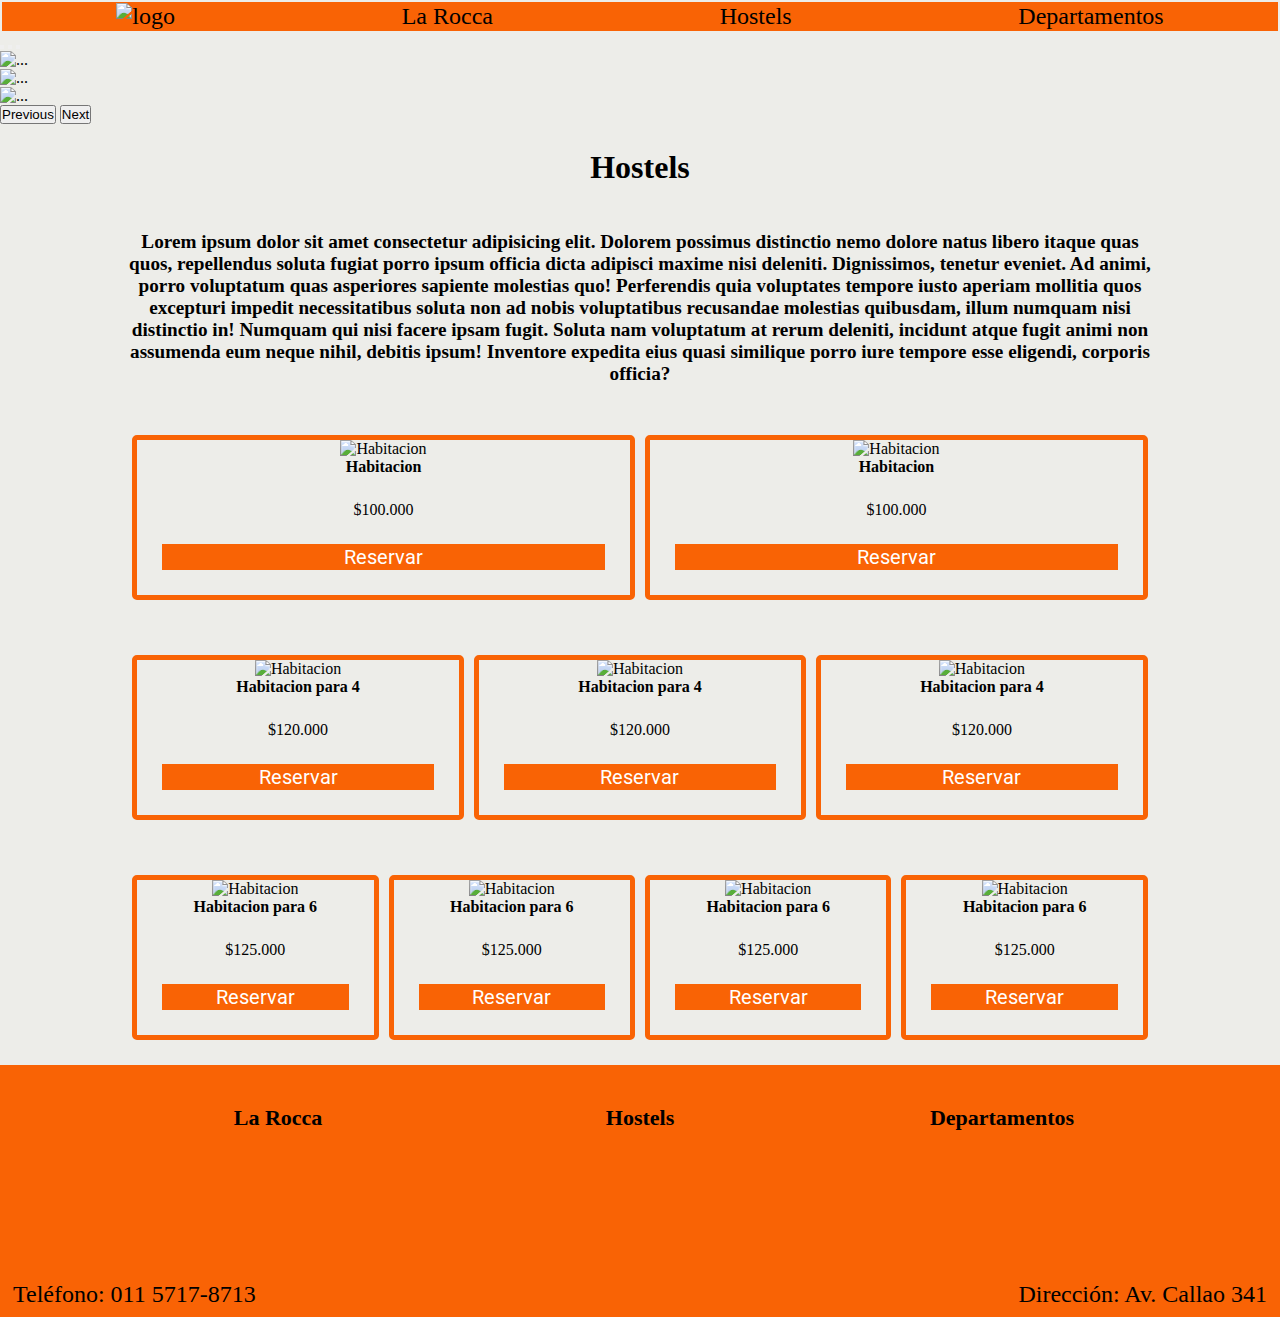
==== vistas/hostels.html @ f7b703c6 "first commit" ====
<!DOCTYPE html>
<html lang="en">

<head>
    <link href="https://cdn.jsdelivr.net/npm/bootstrap@5.1.3/dist/css/bootstrap.min.css" rel="stylesheet"
        integrity="sha384-1BmE4kWBq78iYhFldvKuhfTAU6auU8tT94WrHftjDbrCEXSU1oBoqyl2QvZ6jIW3" crossorigin="anonymous">
    <link rel="shortcut icon" href="../img/LogoRocca.jpg" type="image/x-icon">
    <link rel="stylesheet" href="../css/estilos.css">
    <meta charset="UTF-8">
    <meta http-equiv="X-UA-Compatible" content="IE=edge">
    <meta name="viewport" content="width=device-width, initial-scale=1.0">
    <title>Hostels</title>
</head>

<body>
    <header>

        <nav>
            <ul>
                <div class="logo">
                    <li><a href="../index.html"><img src="../img/LogoRocca.jpg" alt="logo"></a></li>
                </div>
                <li><a href="../index.html">La Rocca</a></li>
                <li><a href="../vistas/hostels.html">Hostels</a></li>
                <li><a href="../vistas/departamentos.html">Departamentos</a></li>
            </ul>
        </nav>
    </header>

    <div id="carouselExampleIndicators" class="carousel slide" data-bs-ride="carousel">
        <div class="carousel-indicators">
            <button type="button" data-bs-target="#carouselExampleIndicators" data-bs-slide-to="0" class="active"
                aria-current="true" aria-label="Slide 1"></button>
            <button type="button" data-bs-target="#carouselExampleIndicators" data-bs-slide-to="1"
                aria-label="Slide 2"></button>
            <button type="button" data-bs-target="#carouselExampleIndicators" data-bs-slide-to="2"
                aria-label="Slide 3"></button>
        </div>
        <div class="carousel-inner">
            <div class="carousel-item active">
                <img src="../img/d4.jpeg" class="d-block w-100" alt="...">
            </div>
            <div class="carousel-item">
                <img src="../img/imgb2.jpeg" class="d-block w-100" alt="...">
            </div>
            <div class="carousel-item">
                <img src="../img/d5.jpeg" class="d-block w-100" alt="...">
            </div>
        </div>
        <button class="carousel-control-prev" type="button" data-bs-target="#carouselExampleIndicators"
            data-bs-slide="prev">
            <span class="carousel-control-prev-icon" aria-hidden="true"></span>
            <span class="visually-hidden">Previous</span>
        </button>
        <button class="carousel-control-next" type="button" data-bs-target="#carouselExampleIndicators"
            data-bs-slide="next">
            <span class="carousel-control-next-icon" aria-hidden="true"></span>
            <span class="visually-hidden">Next</span>
        </button>
    </div>
    
    <div id="hostels">

        <h1 class="hostels1">
            <li><a href="../vistas/hostels.html">Hostels</a></li></h1>
        <h1 class="hostels2"> Lorem ipsum dolor sit amet consectetur adipisicing elit. Dolorem possimus distinctio nemo dolore natus libero
            itaque quas quos, repellendus soluta fugiat porro ipsum officia dicta adipisci maxime nisi deleniti.
            Dignissimos, tenetur eveniet. Ad animi, porro voluptatum quas asperiores sapiente molestias quo! Perferendis
            quia voluptates tempore iusto aperiam mollitia quos excepturi impedit necessitatibus soluta non ad nobis
            voluptatibus recusandae molestias quibusdam, illum numquam nisi distinctio in! Numquam qui nisi facere ipsam
            fugit. Soluta nam voluptatum at rerum deleniti, incidunt atque fugit animi non assumenda eum neque nihil,
            debitis ipsum! Inventore expedita eius quasi similique porro iure tempore esse eligendi, corporis officia?
        </h1>

        <div class="Habitacion1">
            <section class="productos">
                <div class="card">
                    <img src="../img/LogoRocca.jpg" alt="Habitacion" style="width:100%">
                    <div class="container">
                        <h4><b>Habitacion</b></h4>
                        <p>$100.000</p>
                        <a href="https://wa.me/573166070455">
                            <p><button>Reservar</button></p>
                        </a>
                    </div>
                </div>

                <div class="card">
                    <img src="../img/LogoRocca.jpg" alt="Habitacion" style="width:100%">
                    <div class="container">
                        <h4><b>Habitacion</b></h4>
                        <p>$100.000</p>
                        <a href="https://wa.me/573166070455">
                            <p><button>Reservar</button></p>
                        </a>
                    </div>
                </div>

               
            </section>
        </div>

        <div class="Habitacion2">
            <section class="productos">
                <div class="card">
                    <img src="../img/LogoRocca.jpg" alt="Habitacion" style="width:100%">
                    <div class="container">
                        <h4><b>Habitacion para 4</b></h4>
                        <p>$120.000</p>
                        <a href="https://wa.me/573166070455">
                            <p><button>Reservar</button></p>
                        </a>
                    </div>
                </div>

                <div class="card">
                    <img src="../img/LogoRocca.jpg" alt="Habitacion" style="width:100%">
                    <div class="container">
                        <h4><b>Habitacion para 4</b></h4>
                        <p>$120.000</p>
                        <a href="https://wa.me/573166070455">
                            <p><button>Reservar</button></p>
                        </a>
                    </div>
                </div>

                <div class="card">
                    <img src="../img/LogoRocca.jpg" alt="Habitacion" style="width:100%">
                    <div class="container">
                        <h4><b>Habitacion para 4</b></h4>
                        <p>$120.000</p>
                        <a href="https://wa.me/573166070455">
                            <p><button>Reservar</button></p>
                        </a>
                    </div>
                </div>
            </section>
        </div>


        <div class="Habitacion3">
            <section class="productos">
                <div class="card">
                    <img src="../img/LogoRocca.jpg" alt="Habitacion" style="width:100%">
                    <div class="container">
                        <h4><b>Habitacion para 6</b></h4>
                        <p>$125.000</p>
                        <a href="https://wa.me/573166070455">
                            <p><button>Reservar</button></p>
                        </a>
                    </div>
                </div>

                <div class="card">
                    <img src="../img/LogoRocca.jpg" alt="Habitacion" style="width:100%">
                    <div class="container">
                        <h4><b>Habitacion para 6</b></h4>
                        <p>$125.000</p>
                        <a href="https://wa.me/573166070455">
                            <p><button>Reservar</button></p>
                        </a>
                    </div>
                </div>

                <div class="card">
                    <img src="../img/LogoRocca.jpg" alt="Habitacion" style="width:100%">
                    <div class="container">
                        <h4><b>Habitacion para 6</b></h4>
                        <p>$125.000</p>
                        <a href="https://wa.me/573166070455">
                            <p><button>Reservar</button></p>
                        </a>
                    </div>
                </div>

                <div class="card">
                    <img src="../img/LogoRocca.jpg" alt="Habitacion" style="width:100%">
                    <div class="container">
                        <h4><b>Habitacion para 6</b></h4>
                        <p>$125.000</p>
                        <a href="https://wa.me/573166070455">
                            <p><button>Reservar</button></p>
                        </a>
                    </div>
                </div>
            </section>
        </div>
    </div>

    <div class="container"></div>
    <footer>
        <!-- Footer main -->
        <section class="ft-main">
            <div class="ft-main-item">
                <h2 class="ft-title">
                    <li><a href="../index.html">La Rocca</a></li>
                </h2>
            </div>
            <div class="ft-main-item">
                <h2 class="ft-title">
                    <li><a href="../vistas/hostels.html">Hostels</a></li>
                </h2>
            </div>
            <div class="ft-main-item">
                <h2 class="ft-title">
                    <li><a href="../vistas/departamentos.html">Departamentos</a></li>
                </h2>
            </div>
        </section>

        <!-- Footer social -->
        <section class="ft-social">
            <ul class="ft-social-list">
                <li><a href="#"><img src="../img/logogithub.png" width="20px" alt=""></a></li>
                <li><a href=https://m.facebook.com/LaRoccaHostelBuenosAires /><img src="../img/facebook.png"
                        width="20px" alt=""></a></li>
                <li><a href="#"><img src="../img/gorjeo.png" width="20px" alt=""></a></li>
                <li><a href=https://instagram.com/grupolarocca_?igshid=YmMyMTA2M2Y=><img src="../img/instagram.png"
                            width="20px" alt=""></a></li>
                <li><a href="#"><img src="../img/linkedin.png" width="20px" alt=""></a></li>
                <li><a href="#"><img src="../img/youtube.png" width="20px" alt=""></a></li>
            </ul>
        </section>

        <!-- Footer legal -->
        <section class="ft-legal">
            <ul class="ft-legal-list">
                <li>Teléfono: 011 5717-8713</li>
                <li>Dirección: Av. Callao 341</li>
            </ul>
        </section>
    </footer>

    <script src="https://cdn.jsdelivr.net/npm/bootstrap@5.1.3/dist/js/bootstrap.bundle.min.js"
        integrity="sha384-ka7Sk0Gln4gmtz2MlQnikT1wXgYsOg+OMhuP+IlRH9sENBO0LRn5q+8nbTov4+1p"
        crossorigin="anonymous"></script>
</body>

</html>
---- css/estilos.css ----
@import url('https://fonts.googleapis.com/css2?family=Abril+Fatface&family=Montserrat:ital@1&family=Roboto+Slab:wght@300&family=Roboto:ital,wght@0,300;1,400&display=swap');

* {
  box-sizing: border-box;
  margin: 0;
  padding: 0;
}

body {
  background-color: #edede9;
}

header img {
  width: 60%;
}

a {
  text-decoration: none;
  color: #000000;
  font-family: "Merriweather", serif;
}

ul {
  margin: 2px;
  padding: 1px;
  list-style: none;
  display: flex;
  justify-content: space-around;
  align-items: center;
  font-size: x-large;
  background-color: #f96305;
}

h1 {
  display: flex;
  justify-content: space-around;
  list-style: none;
  margin: 10px;
  padding: 10px;
}

p {
  align-items: center;
  text-align: center;
  margin: 25px;
}

.logo {
  display: flex;
}

.videos {
  display: flex;
  justify-content: space-around;
}

.mi-vi {
  display: flex;
  align-items: center;
  text-align: center;
}

/*hostels*/
#hostels {
  display: grid;
  grid-template-columns: repeat(12, 1fr);
  grid-template-rows: 1fr;
  grid-gap: 5px;
  background-color: #edede9; }

.hostels1 {
  grid-column: 1 / 13;
  grid-row: 2;
  text-align: center; }

.hostels2 {
  grid-column: 2 / 12;
  grid-row: 3;
  text-align: center;
  font-size: larger; }

.Habitacion1 {
  grid-column: 2 / 12;
  grid-row: 4;
  text-align: center; }

.Habitacion2 {
  grid-column: 2 / 12;
  grid-row: 5;
  text-align: center; }

.Habitacion3 {
  grid-column: 2 / 12;
  grid-row: 6;
  text-align: center; }

.productos {
  display: flex;
  margin: 20px;
  justify-content: space-around; 
  text-align: center; }

.card, .card button:hover {
  transition: 0.3s;
  width: 100%;
  object-fit: cover;
  border: #f96305 solid 5px;
  border-radius: 5px;
  margin: 5px; }

.card:hover, .card button:hover {
  object-fit: cover;
  border: #f96305 solid 2px;
  border-radius: 2px; }

.card button, .card button:hover button {
  font-family: 'roboto';
  border: none;
  padding: 1px;
  color: white;
  background-color: #f96305;
  text-align: center;
  cursor: pointer;
  width: 100%;
  font-size: 20px; }

.card button:hover {
  border: #05243b solid 3px; }


  

/* Footer */

h2 {
  list-style: none;
}

footer {
  background-color: #f96305;
  color: #000000;
  line-height: 1.5;
}

footer a {
  text-decoration: none;
  color: #000000;
}

.ft-title {
  color: #000000;
  font-family: "Merriweather", serif;
  font-size: 1.375rem;
  padding-bottom: 0.625rem;
}

/* Sticks footer to bottom */
body {
  display: flex;
  min-height: 100vh;
  flex-direction: column;
}

.container {
  flex: 1;
}

/* Footer main */
.ft-main {
  padding: 1rem 1rem;
  display: flex;
  flex-wrap: wrap;
}

@media only screen and (min-width: 29.8125rem

  /* 477px */
) {
  .ft-main {
    justify-content: space-evenly;
  }
}

@media only screen and (max-width: 768px
) {
  .ft-main {
    justify-content: space-evenly;
  }
}

.ft-main-item {
  padding: 1.25rem;
  min-width: 12.5rem;
  display: flex;
  justify-content: center;
}

/* Footer social */
.ft-social {
  padding: 0 1.875rem 1.25rem;
}

.ft-social-list {
  display: flex;
  justify-content: center;
  padding-top: 1.25rem;
}

.ft-social-list li {
  margin: 0.5rem;
  font-size: 1.25rem;
}

/* Footer legal */

.ft-legal-list {
  display: flex;
  flex-wrap: wrap;
}

.ft-legal-list li {
  margin: 0.125rem 0.625rem;
  white-space: nowrap;
}

/* one before the last child */
.ft-legal-list li:nth-last-child(2) {
  flex: 1;
}



@media screen and (max-width: 2300px) {
  #productos #hostels {
    display: block;
    text-align: center;
    position: relative; }
 
  }
  @media screen and (max-width: 768px) {
    .productos {
      display: block;
      width: 98%; }
    .Habitacion2, .Habitacion3, .logo {
      display: none; }
    li {
      display: block;
      margin: 0;
      padding: 10px;
      list-style: none;
      border-bottom: 1px solid grey; } }
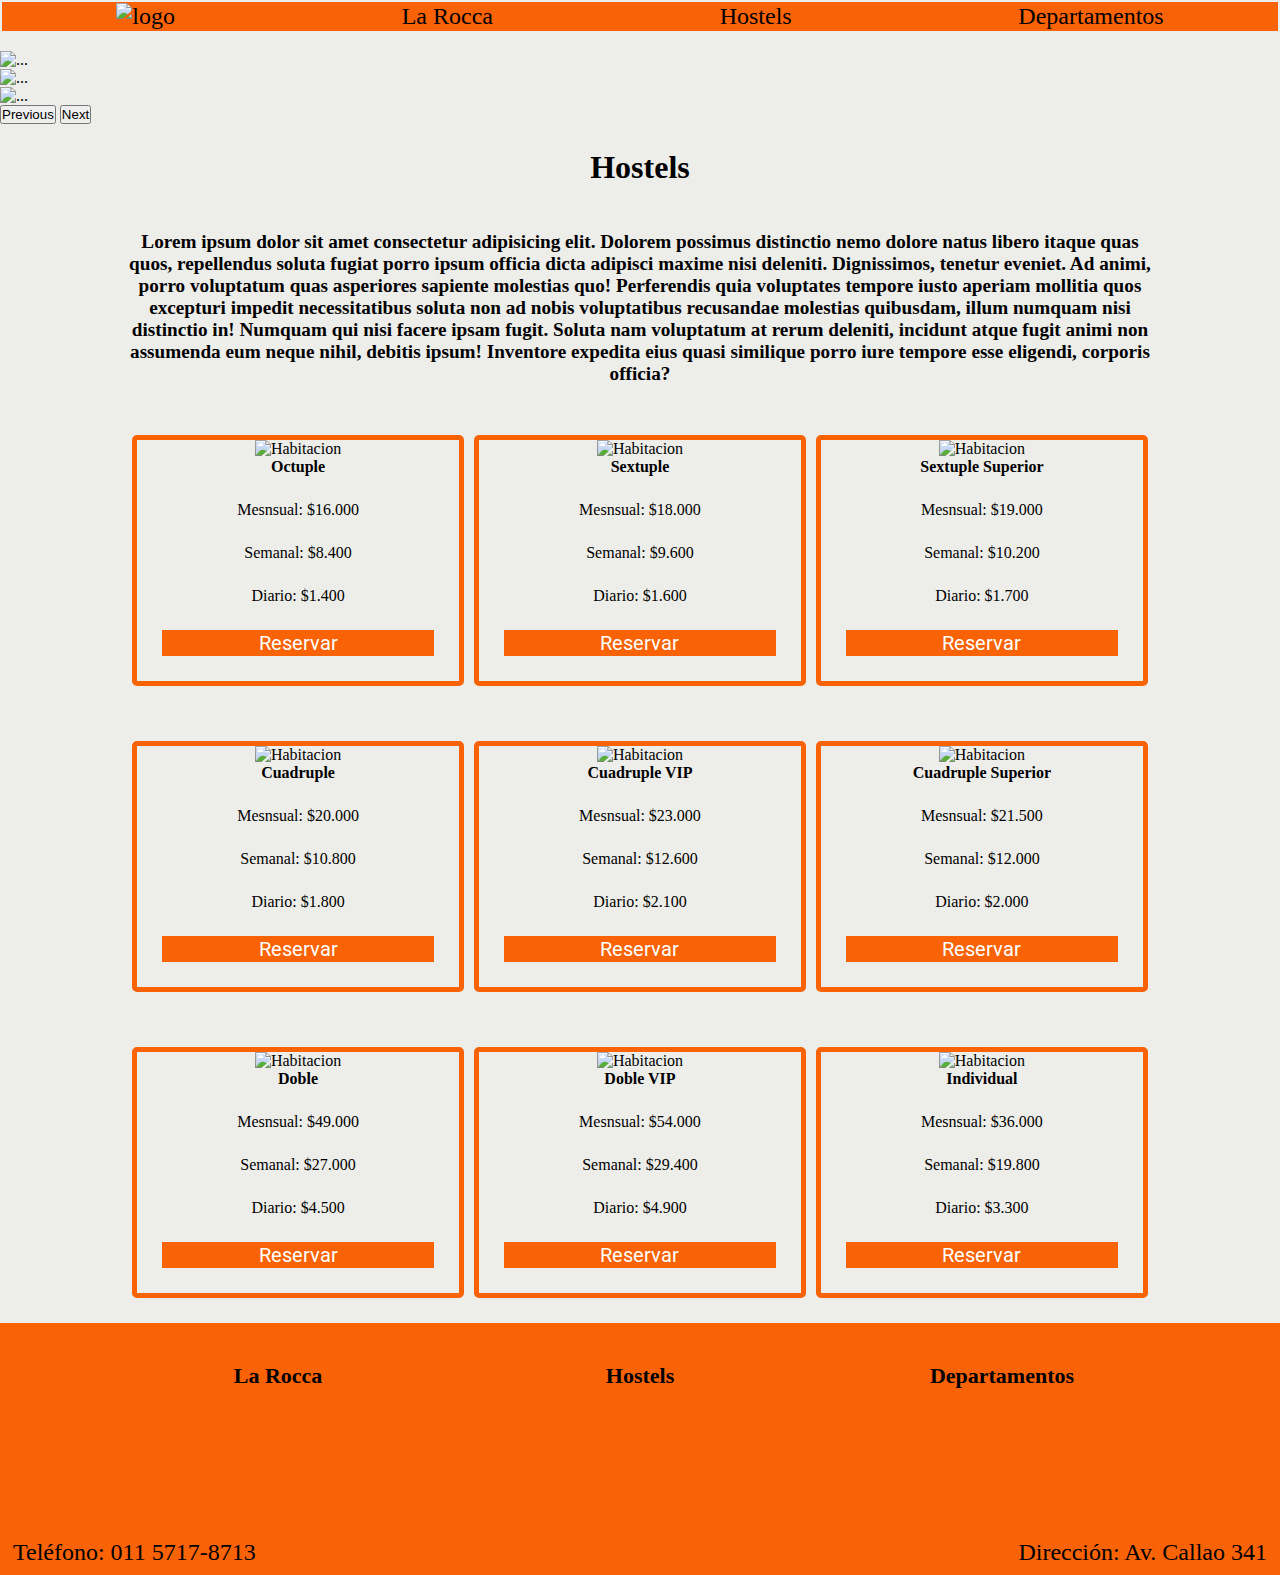
==== commit 22242ace: "first commit" ====
--- a/vistas/hostels.html
+++ b/vistas/hostels.html
@@ -77,25 +77,41 @@
                 <div class="card">
                     <img src="../img/LogoRocca.jpg" alt="Habitacion" style="width:100%">
                     <div class="container">
-                        <h4><b>Habitacion</b></h4>
-                        <p>$100.000</p>
-                        <a href="https://wa.me/573166070455">
-                            <p><button>Reservar</button></p>
-                        </a>
-                    </div>
-                </div>
-
-                <div class="card">
-                    <img src="../img/LogoRocca.jpg" alt="Habitacion" style="width:100%">
-                    <div class="container">
-                        <h4><b>Habitacion</b></h4>
-                        <p>$100.000</p>
-                        <a href="https://wa.me/573166070455">
-                            <p><button>Reservar</button></p>
-                        </a>
-                    </div>
-                </div>
-
+                        <h4><b>Octuple</b></h4>
+                        <p>Mesnsual: $16.000</p>
+                        <p>Semanal: $8.400</p>
+                        <p>Diario: $1.400</p>
+                        <a href="https://wa.me/541557178713">
+                            <p><button>Reservar</button></p>
+                        </a>
+                    </div>
+                </div>
+
+                <div class="card">
+                    <img src="../img/LogoRocca.jpg" alt="Habitacion" style="width:100%">
+                    <div class="container">
+                        <h4><b>Sextuple</b></h4>
+                        <p>Mesnsual: $18.000</p>
+                        <p>Semanal: $9.600</p>
+                        <p>Diario: $1.600</p>
+                        <a href="https://wa.me/541557178713">
+                            <p><button>Reservar</button></p>
+                        </a>
+                    </div>
+                </div>
+
+                <div class="card">
+                    <img src="../img/LogoRocca.jpg" alt="Habitacion" style="width:100%">
+                    <div class="container">
+                        <h4><b>Sextuple Superior</b></h4>
+                        <p>Mesnsual: $19.000</p>
+                        <p>Semanal: $10.200</p>
+                        <p>Diario: $1.700</p>
+                        <a href="https://wa.me/541557178713">
+                            <p><button>Reservar</button></p>
+                        </a>
+                    </div>
+                </div>
                
             </section>
         </div>
@@ -105,31 +121,37 @@
                 <div class="card">
                     <img src="../img/LogoRocca.jpg" alt="Habitacion" style="width:100%">
                     <div class="container">
-                        <h4><b>Habitacion para 4</b></h4>
-                        <p>$120.000</p>
-                        <a href="https://wa.me/573166070455">
-                            <p><button>Reservar</button></p>
-                        </a>
-                    </div>
-                </div>
-
-                <div class="card">
-                    <img src="../img/LogoRocca.jpg" alt="Habitacion" style="width:100%">
-                    <div class="container">
-                        <h4><b>Habitacion para 4</b></h4>
-                        <p>$120.000</p>
-                        <a href="https://wa.me/573166070455">
-                            <p><button>Reservar</button></p>
-                        </a>
-                    </div>
-                </div>
-
-                <div class="card">
-                    <img src="../img/LogoRocca.jpg" alt="Habitacion" style="width:100%">
-                    <div class="container">
-                        <h4><b>Habitacion para 4</b></h4>
-                        <p>$120.000</p>
-                        <a href="https://wa.me/573166070455">
+                        <h4><b>Cuadruple</b></h4>
+                        <p>Mesnsual: $20.000</p>
+                        <p>Semanal: $10.800</p>
+                        <p>Diario: $1.800</p>
+                        <a href="https://wa.me/541557178713">
+                            <p><button>Reservar</button></p>
+                        </a>
+                    </div>
+                </div>
+
+                <div class="card">
+                    <img src="../img/LogoRocca.jpg" alt="Habitacion" style="width:100%">
+                    <div class="container">
+                        <h4><b>Cuadruple VIP</b></h4>
+                        <p>Mesnsual: $23.000</p>
+                        <p>Semanal: $12.600</p>
+                        <p>Diario: $2.100</p>
+                        <a href="https://wa.me/541557178713">
+                            <p><button>Reservar</button></p>
+                        </a>
+                    </div>
+                </div>
+
+                <div class="card">
+                    <img src="../img/LogoRocca.jpg" alt="Habitacion" style="width:100%">
+                    <div class="container">
+                        <h4><b>Cuadruple Superior</b></h4>
+                        <p>Mesnsual: $21.500</p>
+                        <p>Semanal: $12.000</p>
+                        <p>Diario: $2.000</p>
+                        <a href="https://wa.me/541557178713">
                             <p><button>Reservar</button></p>
                         </a>
                     </div>
@@ -143,42 +165,37 @@
                 <div class="card">
                     <img src="../img/LogoRocca.jpg" alt="Habitacion" style="width:100%">
                     <div class="container">
-                        <h4><b>Habitacion para 6</b></h4>
-                        <p>$125.000</p>
-                        <a href="https://wa.me/573166070455">
-                            <p><button>Reservar</button></p>
-                        </a>
-                    </div>
-                </div>
-
-                <div class="card">
-                    <img src="../img/LogoRocca.jpg" alt="Habitacion" style="width:100%">
-                    <div class="container">
-                        <h4><b>Habitacion para 6</b></h4>
-                        <p>$125.000</p>
-                        <a href="https://wa.me/573166070455">
-                            <p><button>Reservar</button></p>
-                        </a>
-                    </div>
-                </div>
-
-                <div class="card">
-                    <img src="../img/LogoRocca.jpg" alt="Habitacion" style="width:100%">
-                    <div class="container">
-                        <h4><b>Habitacion para 6</b></h4>
-                        <p>$125.000</p>
-                        <a href="https://wa.me/573166070455">
-                            <p><button>Reservar</button></p>
-                        </a>
-                    </div>
-                </div>
-
-                <div class="card">
-                    <img src="../img/LogoRocca.jpg" alt="Habitacion" style="width:100%">
-                    <div class="container">
-                        <h4><b>Habitacion para 6</b></h4>
-                        <p>$125.000</p>
-                        <a href="https://wa.me/573166070455">
+                        <h4><b>Doble</b></h4>
+                        <p>Mesnsual: $49.000</p>
+                        <p>Semanal: $27.000</p>
+                        <p>Diario: $4.500</p>
+                        <a href="https://wa.me/541557178713">
+                            <p><button>Reservar</button></p>
+                        </a>
+                    </div>
+                </div>
+
+                <div class="card">
+                    <img src="../img/LogoRocca.jpg" alt="Habitacion" style="width:100%">
+                    <div class="container">
+                        <h4><b>Doble VIP</b></h4>
+                        <p>Mesnsual: $54.000</p>
+                        <p>Semanal: $29.400</p>
+                        <p>Diario: $4.900</p>
+                        <a href="https://wa.me/541557178713">
+                            <p><button>Reservar</button></p>
+                        </a>
+                    </div>
+                </div>
+
+                <div class="card">
+                    <img src="../img/LogoRocca.jpg" alt="Habitacion" style="width:100%">
+                    <div class="container">
+                        <h4><b>Individual</b></h4>
+                        <p>Mesnsual: $36.000</p>
+                        <p>Semanal: $19.800</p>
+                        <p>Diario: $3.300</p>
+                        <a href="https://wa.me/541557178713">
                             <p><button>Reservar</button></p>
                         </a>
                     </div>
--- a/css/estilos.css
+++ b/css/estilos.css
@@ -241,7 +241,7 @@
     .productos {
       display: block;
       width: 98%; }
-    .Habitacion2, .Habitacion3, .logo {
+    .logo {
       display: none; }
     li {
       display: block;
